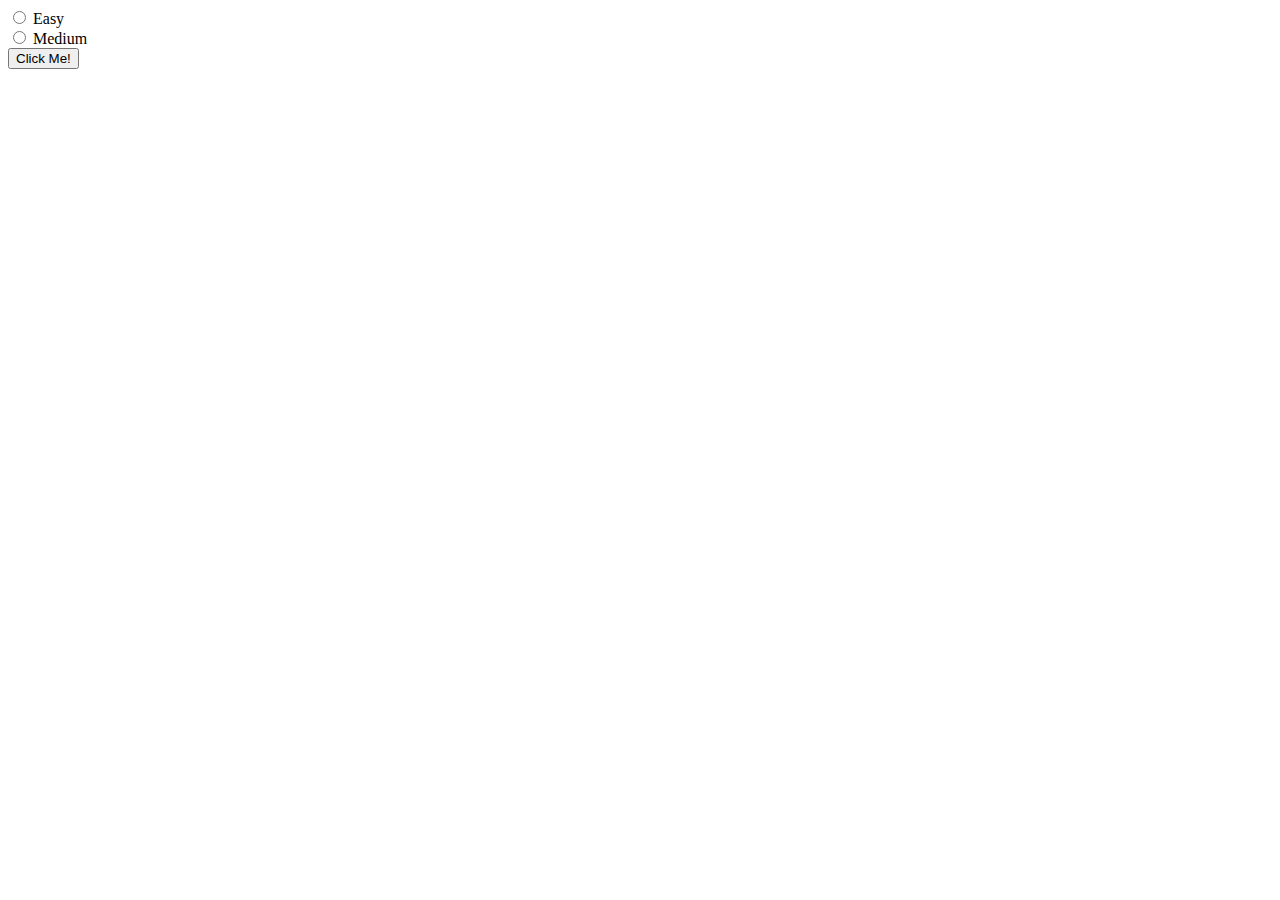
==== index_irene.html @ 67f203be "lots of works" ====
<!DOCTYPE html>
  <head>
    <link rel="stylesheet" href="./css/styles_irene.css" />
    <title>KitKat Aplus Maze</title>
  </head>

  <body>
    <form>
      <input type="radio" id="easy" name="level" value="easy">
      <label for="easy">Easy</label><br>
      <input type="radio" id="medium" name="level" value="medium">
      <label for="medium">Medium</label><br>
      <button class='run' type="button">Click Me!</button>
    </form>

    <div class="complete">
      <h3>Maze Completed</h3>
      <button class="replay" id="submit">Play again</button>
      <button class="close" id="submit">Close</button>
    </div>
    <canvas class="maze" id='maze'></canvas>

    <script type="module" src='./script.js'></script>
  </body>
</html>
---- css/styles_irene.css ----
.complete {
  display: none;
  position: absolute;
  top: 50%;
  left: 50%;
  transform: translate(-50%, -50%);
  width: 50%;
  height: 30%;
  background: #72695e;
  color: aliceblue;
  z-index: 4;
  padding: 2rem;
  text-align: center;
  border-radius: 10px;
}

.main {
  background: #000000;
  border-width: 10px;
  display: flex;
  justify-items: center;
}
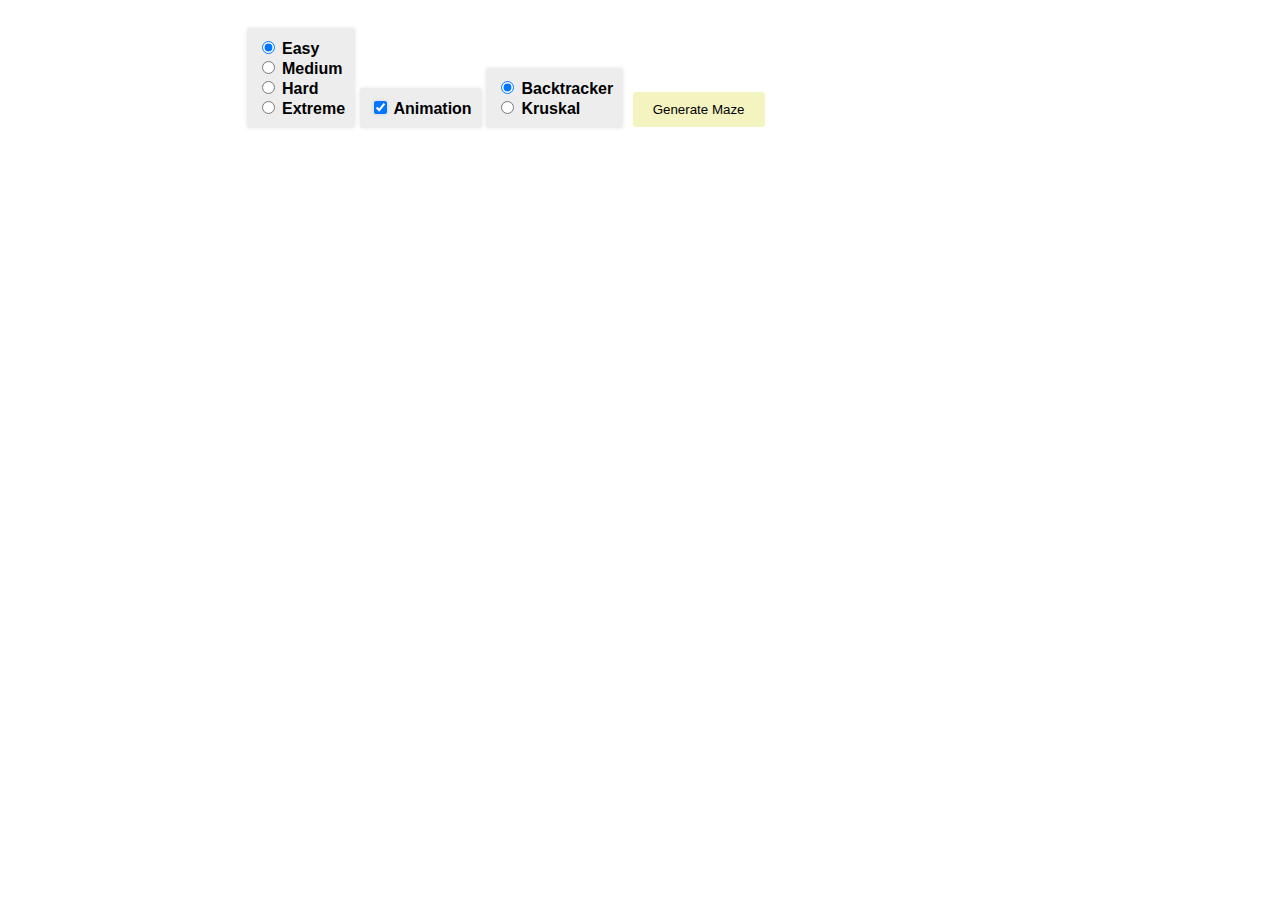
==== commit 23d1afc2: "Working Version" ====
--- a/index_irene.html
+++ b/index_irene.html
@@ -5,20 +5,44 @@
   </head>
 
   <body>
-    <form>
-      <input type="radio" id="easy" name="level" value="easy">
-      <label for="easy">Easy</label><br>
-      <input type="radio" id="medium" name="level" value="medium">
-      <label for="medium">Medium</label><br>
-      <button class='run' type="button">Click Me!</button>
-    </form>
+    <div class="container top">
+      <form>
+        <div class="level">
+          <input type="radio" id="easy" name="level" value="easy" checked>
+          <label for="easy">Easy</label><br>
+          <input type="radio" id="medium" name="level" value="medium">
+          <label for="medium">Medium</label><br>
+          <input type="radio" id="hard" name="level" value="hard">
+          <label for="easy">Hard</label><br>
+          <input type="radio" id="extreme" name="level" value="extreme">
+          <label for="medium">Extreme</label><br>
+        </div>
+  
+        <div class="animation">
+          <input type="checkbox" class="animation" name="animation" checked>
+          <label for="animation">Animation</label><br>
+        </div>
+  
+        <div class="algorithm">
+          <input type="radio" id="backtracker" name="algorithm" value="backtracker" checked>
+          <label for="easy">Backtracker</label><br>
+          <input type="radio" id="kruskal" name="algorithm" value="kruskal">
+          <label for="medium">Kruskal</label><br>
+        </div>
+        <button class='run' type="button">Generate Maze</button>
+      </form>
+    </div>
+    <div class="container">
+      <div class="complete">
+        <h3>Maze Completed</h3>
+        <button class="replay" id="submit">Play again</button>
+        <!-- <button class="close" id="submit">Close</button> -->
+      </div>
+    </div>
 
-    <div class="complete">
-      <h3>Maze Completed</h3>
-      <button class="replay" id="submit">Play again</button>
-      <button class="close" id="submit">Close</button>
+    <div class="container maze">
+      <canvas class="maze" id='maze'></canvas>
     </div>
-    <canvas class="maze" id='maze'></canvas>
 
     <script type="module" src='./script.js'></script>
   </body>
--- a/css/styles_irene.css
+++ b/css/styles_irene.css
@@ -1,5 +1,34 @@
+* {
+  /* box-sizing: inherit; */
+  min-width: auto;
+}
+
+*:before,
+*:after {
+  box-sizing: inherit;
+}
+
+:root {
+  --bg-primary: #8d6a9f;
+  --bg-secondary: #f4f4c1;
+  --bg-yellow: #ffc600;
+  --bg-third: #bb342f;
+  --bg-fourth: #8cbcb9;
+  --br-fifth: #ededed;
+  --grid-gap: 20px;
+  --border-radious: 3px;
+}
+
 .complete {
+  /* display: flex;
+  justify-items: center; */
   display: none;
+  padding: var(--grid-gap);
+  /* position: absolute; */
+  width : 1000px;
+  text-align: center;
+  justify-items: center;
+  /* 
   position: absolute;
   top: 50%;
   left: 50%;
@@ -9,9 +38,15 @@
   background: #72695e;
   color: aliceblue;
   z-index: 4;
-  padding: 2rem;
+  
   text-align: center;
-  border-radius: 10px;
+  border-radius: 10px; */
+}
+html {
+  font-weight: 800;
+  font-family: Helvetica, Arial, sans-serif;
+  /* text-shadow: rgb(177, 176, 174) 1px 0 2px; */
+  /* background-image: linear-gradient(110deg, #fa849d, var(--bg-primary)); */
 }
 
 .main {
@@ -19,4 +54,45 @@
   border-width: 10px;
   display: flex;
   justify-items: center;
+}
+
+.container {
+  width : 1000px;
+  display: grid;
+  justify-items: center;
+  border: #000000;
+  /* border-style:dotted; */
+}
+
+.top {
+  /* padding: var(--grid-gap); */
+  padding-top: 20px;
+  padding-bottom: 20px;
+  display: grid;
+  grid-gap: var(--grid-gap);
+  grid-template-columns: repeat(auto-fit, minmax(200px, 1fr));
+}
+
+.maze {
+  height: 800;
+}
+
+form 
+.level,
+.animation,
+.algorithm
+{
+  display: inline-block;
+  border-radius: var(--border-radious);
+  background: var(--br-fifth);
+  padding: 10px;
+  box-shadow: 0 0 4px  rgba(0,0,0,0.1);
+}
+
+button {
+  background: var(--bg-secondary);
+  border-radius: var(--border-radious);
+  border: 0;
+  padding: 10px 20px;
+  margin: 5px;
 }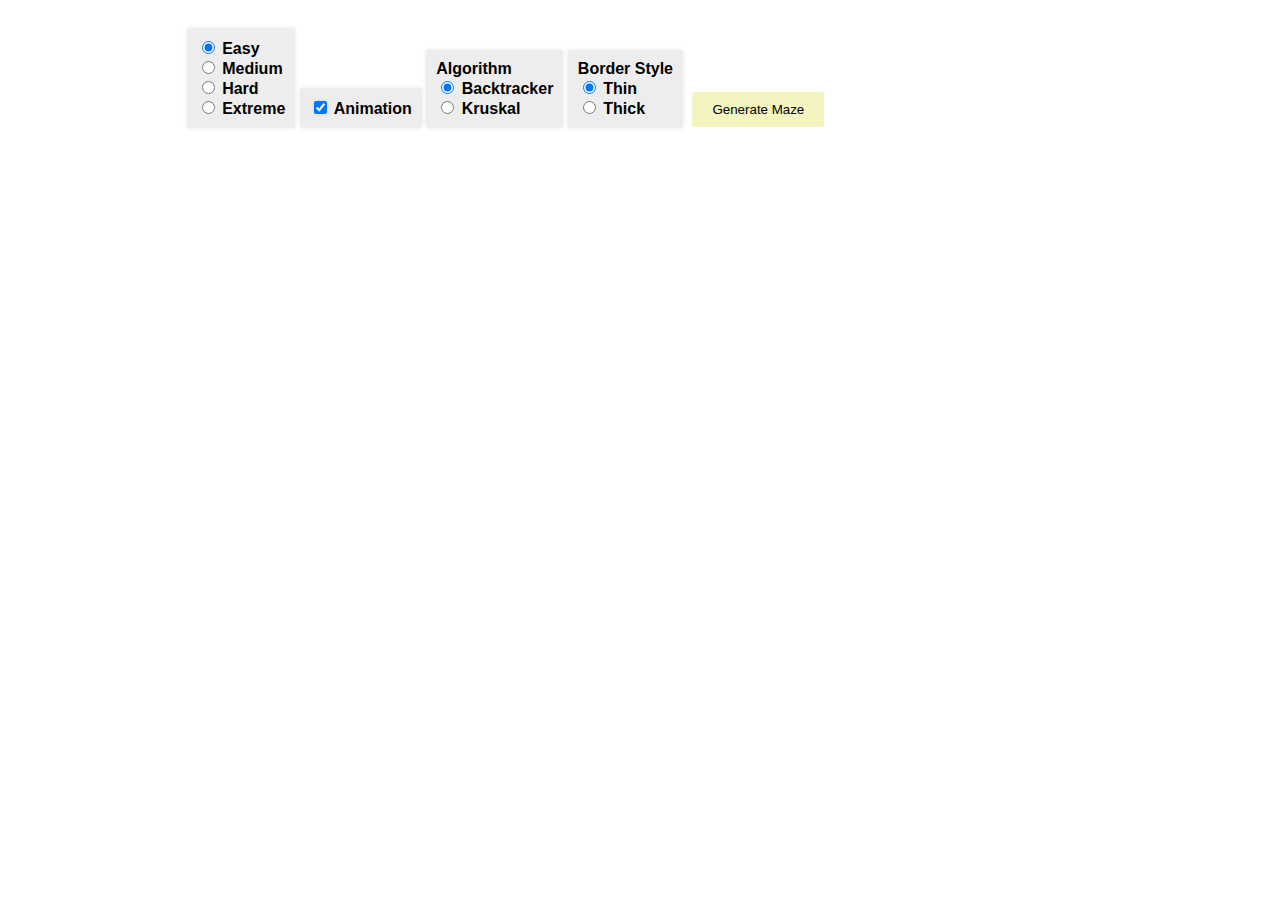
==== commit 5836f857: "Add border style" ====
--- a/index_irene.html
+++ b/index_irene.html
@@ -24,10 +24,18 @@
         </div>
   
         <div class="algorithm">
+          Algorithm <br>
           <input type="radio" id="backtracker" name="algorithm" value="backtracker" checked>
           <label for="easy">Backtracker</label><br>
           <input type="radio" id="kruskal" name="algorithm" value="kruskal">
           <label for="medium">Kruskal</label><br>
+        </div>
+        <div class="borderstyle">
+          Border Style <br>
+          <input type="radio" id="borderstyle" name="borderstyle" value="thin" checked>
+          <label for="thin">Thin</label><br>
+          <input type="radio" id="borderstyle" name="borderstyle" value="thick">
+          <label for="thick">Thick</label><br>
         </div>
         <button class='run' type="button">Generate Maze</button>
       </form>
--- a/css/styles_irene.css
+++ b/css/styles_irene.css
@@ -22,13 +22,12 @@
 .complete {
   /* display: flex;
   justify-items: center; */
-  display: none;
+  /* display: none;
   padding: var(--grid-gap);
-  /* position: absolute; */
   width : 1000px;
   text-align: center;
-  justify-items: center;
-  /* 
+  justify-items: center; */
+  display: none;
   position: absolute;
   top: 50%;
   left: 50%;
@@ -38,10 +37,10 @@
   background: #72695e;
   color: aliceblue;
   z-index: 4;
-  
   text-align: center;
-  border-radius: 10px; */
+  border-radius: 10px;
 }
+
 html {
   font-weight: 800;
   font-family: Helvetica, Arial, sans-serif;
@@ -70,7 +69,7 @@
   padding-bottom: 20px;
   display: grid;
   grid-gap: var(--grid-gap);
-  grid-template-columns: repeat(auto-fit, minmax(200px, 1fr));
+  /* grid-template-columns: repeat(auto-fit, minmax(200px, 1fr)); */
 }
 
 .maze {
@@ -80,7 +79,8 @@
 form 
 .level,
 .animation,
-.algorithm
+.algorithm,
+.borderstyle
 {
   display: inline-block;
   border-radius: var(--border-radious);
@@ -95,4 +95,8 @@
   border: 0;
   padding: 10px 20px;
   margin: 5px;
+}
+
+button:hover {
+  background: var(--bg-yellow);
 }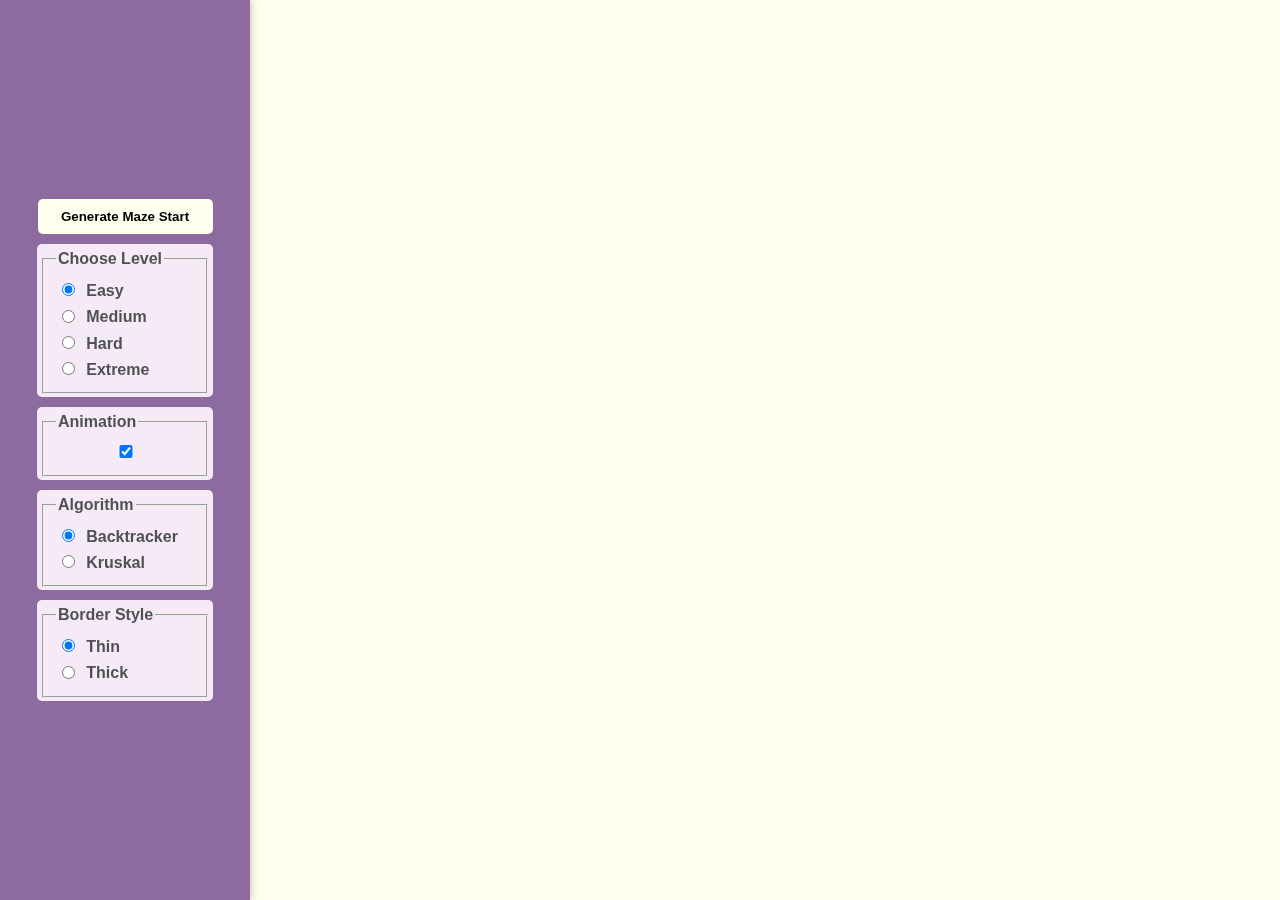
==== commit 12462e73: "Display Enhance" ====
--- a/index_irene.html
+++ b/index_irene.html
@@ -5,52 +5,69 @@
   </head>
 
   <body>
-    <div class="container top">
-      <form>
-        <div class="level">
-          <input type="radio" id="easy" name="level" value="easy" checked>
-          <label for="easy">Easy</label><br>
-          <input type="radio" id="medium" name="level" value="medium">
-          <label for="medium">Medium</label><br>
-          <input type="radio" id="hard" name="level" value="hard">
-          <label for="easy">Hard</label><br>
-          <input type="radio" id="extreme" name="level" value="extreme">
-          <label for="medium">Extreme</label><br>
+    <div id="page-top" class='container'>
+      <nav id="function" class='function'>
+        <form>
+          <button class='run' type="button">Generate Maze Start</button>
+          <div class="level">
+            <fieldset>
+              <legend>Choose Level</legend>
+              <input type="radio" id="easy" name="level" value="easy" checked>
+              <label for="easy">Easy</label><br>
+              <input type="radio" id="medium" name="level" value="medium">
+              <label for="medium">Medium</label><br>
+              <input type="radio" id="hard" name="level" value="hard">
+              <label for="easy">Hard</label><br>
+              <input type="radio" id="extreme" name="level" value="extreme">
+              <label for="medium">Extreme</label>
+            </fieldset>
+          </div>
+
+          <div class="animation">
+            <fieldset>
+              <legend>Animation</legend>
+              <input type="checkbox" class="animation" name="animation" id="animation" checked>
+              <!-- <label for="animation">Animation</label> -->
+            </fieldset>
+          </div>
+    
+          <div class="algorithm">
+            <fieldset>
+              <legend>Algorithm</legend>
+              <input type="radio" id="backtracker" name="algorithm" value="backtracker" checked>
+              <label for="easy">Backtracker</label><br>
+              <input type="radio" id="kruskal" name="algorithm" value="kruskal">
+              <label for="medium">Kruskal</label><br>
+            </fieldset>
+          </div>
+
+          <div class="borderstyle">
+            <fieldset>
+              <legend>Border Style</legend>
+              <input type="radio" id="borderstyle" name="borderstyle" value="thin" checked>
+              <label for="thin">Thin</label><br>
+              <input type="radio" id="borderstyle" name="borderstyle" value="thick">
+              <label for="thick">Thick</label><br>
+            </fieldset>
+          </div>
+        </form>
+      </nav>
+      <div class="container main-area">
+        <div class="complete" id='complete'>
+          <div  class="message">
+            <!-- <h4>Maze Completed</h4> -->
+            <div id='complete-message_title'>Maze Completed</div>
+            <div id='complete-message'>How many did you moved?</div>
+            <button class="replay" id="submit">Play again</button>
+          </div>
         </div>
-  
-        <div class="animation">
-          <input type="checkbox" class="animation" name="animation" checked>
-          <label for="animation">Animation</label><br>
+        <div class="maze">
+          <canvas class="maze" id='maze'></canvas>
         </div>
-  
-        <div class="algorithm">
-          Algorithm <br>
-          <input type="radio" id="backtracker" name="algorithm" value="backtracker" checked>
-          <label for="easy">Backtracker</label><br>
-          <input type="radio" id="kruskal" name="algorithm" value="kruskal">
-          <label for="medium">Kruskal</label><br>
-        </div>
-        <div class="borderstyle">
-          Border Style <br>
-          <input type="radio" id="borderstyle" name="borderstyle" value="thin" checked>
-          <label for="thin">Thin</label><br>
-          <input type="radio" id="borderstyle" name="borderstyle" value="thick">
-          <label for="thick">Thick</label><br>
-        </div>
-        <button class='run' type="button">Generate Maze</button>
-      </form>
-    </div>
-    <div class="container">
-      <div class="complete">
-        <h3>Maze Completed</h3>
-        <button class="replay" id="submit">Play again</button>
-        <!-- <button class="close" id="submit">Close</button> -->
       </div>
     </div>
 
-    <div class="container maze">
-      <canvas class="maze" id='maze'></canvas>
-    </div>
+
 
     <script type="module" src='./script.js'></script>
   </body>
--- a/css/styles_irene.css
+++ b/css/styles_irene.css
@@ -10,70 +10,88 @@
 
 :root {
   --bg-primary: #8d6a9f;
-  --bg-secondary: #f4f4c1;
+  --bg-secondary: #ffffee;
   --bg-yellow: #ffc600;
   --bg-third: #bb342f;
   --bg-fourth: #8cbcb9;
-  --br-fifth: #ededed;
+  --br-fifth: #f5eaf5;
   --grid-gap: 20px;
-  --border-radious: 3px;
+  --border-radious: 5px;
+}
+
+body {
+  margin: 0;
+  font-family: "Muli", -apple-system, BlinkMacSystemFont, "Segoe UI", Roboto, "Helvetica Neue", Arial, sans-serif, "Apple Color Emoji", "Segoe UI Emoji", "Segoe UI Symbol", "Noto Color Emoji";
+  /* font-size: 1rem; */
+  font-weight: 600;
+  line-height: 1.5;
+  color: #212529c7;
+  background-color: #fff;
+}
+
+#function {
+  text-align: center;
+  position: fixed;
+  top: 0;
+  left: 0;
+  width: 250px;
+  height: 100vh;
+  display: flex;
+  /* display: inline-flex; */
+  /* flex-direction: column; */
+  justify-content: space-around;
+  align-items: center;
+  background-color: var(--bg-primary);
+  box-shadow: 0 0 8px  rgba(0,0,0,0.3);
 }
 
 .complete {
-  /* display: flex;
-  justify-items: center; */
-  /* display: none;
-  padding: var(--grid-gap);
-  width : 1000px;
-  text-align: center;
-  justify-items: center; */
   display: none;
   position: absolute;
-  top: 50%;
-  left: 50%;
-  transform: translate(-50%, -50%);
   width: 50%;
-  height: 30%;
-  background: #72695e;
-  color: aliceblue;
-  z-index: 4;
+  height: 20%;
+  background: var(--bg-primary);
+  color: var(--bg-secondary);
+  z-index: 1;
+  align-items: center;
   text-align: center;
+  justify-content: space-around;
   border-radius: 10px;
 }
 
-html {
-  font-weight: 800;
-  font-family: Helvetica, Arial, sans-serif;
-  /* text-shadow: rgb(177, 176, 174) 1px 0 2px; */
-  /* background-image: linear-gradient(110deg, #fa849d, var(--bg-primary)); */
+#complete-message_title {
+  font-size: x-large;
 }
 
-.main {
-  background: #000000;
-  border-width: 10px;
+.message {
   display: flex;
-  justify-items: center;
+  align-items: center;
+  flex-direction: column;
+  justify-content: space-around;
+  /* background-color: #ffc600; */
+  padding: 10px;
+  /* padding-bottom: 10px; */
+  z-index: 1;
+  height: 90%;
 }
 
-.container {
-  width : 1000px;
+
+#page-top {
   display: grid;
-  justify-items: center;
-  border: #000000;
-  /* border-style:dotted; */
+  grid-template: 1fr / 250px 1fr; 
 }
 
-.top {
-  /* padding: var(--grid-gap); */
-  padding-top: 20px;
-  padding-bottom: 20px;
-  display: grid;
-  grid-gap: var(--grid-gap);
-  /* grid-template-columns: repeat(auto-fit, minmax(200px, 1fr)); */
+.main-area {
+  grid-column-start: 2;
+  height: 100vh;
+  background-color: var(--bg-secondary);
+  display: flex;
+  justify-content: center;
+  align-items: center;
 }
 
 .maze {
-  height: 800;
+  padding: 5px;
 }
 
 form 
@@ -82,21 +100,35 @@
 .algorithm,
 .borderstyle
 {
-  display: inline-block;
   border-radius: var(--border-radious);
   background: var(--br-fifth);
-  padding: 10px;
-  box-shadow: 0 0 4px  rgba(0,0,0,0.1);
+  display: inline-block;
+
+  padding: 3px;
+  margin: 5px;
+  text-align: left;
+  width: 170px;
+}
+
+#animation {
+  width: 130px;
 }
 
 button {
+  font-family: "Muli", -apple-system, BlinkMacSystemFont, "Segoe UI", Roboto, "Helvetica Neue", Arial, sans-serif, "Apple Color Emoji", "Segoe UI Emoji", "Segoe UI Symbol", "Noto Color Emoji";
+  font-weight: 600;
   background: var(--bg-secondary);
   border-radius: var(--border-radious);
   border: 0;
-  padding: 10px 20px;
+  width: 175px;
+  padding: 10px;
   margin: 5px;
 }
 
 button:hover {
   background: var(--bg-yellow);
-}+}
+
+input {
+  margin: .4rem;
+}
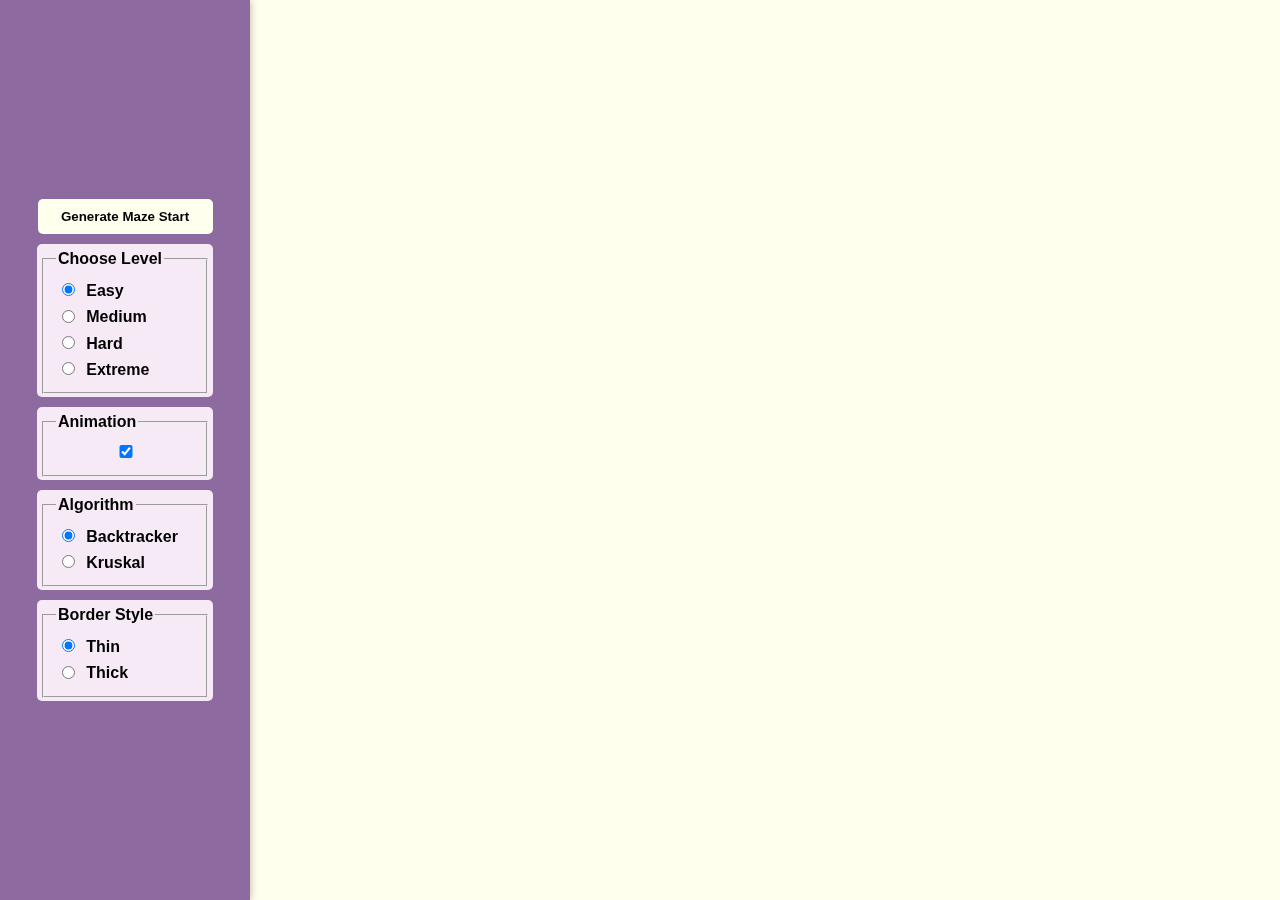
==== commit 737f1dae: "finalizing index.html" ====
--- a/index_irene.html
+++ b/index_irene.html
@@ -1,6 +1,6 @@
 <!DOCTYPE html>
   <head>
-    <link rel="stylesheet" href="./css/styles_irene.css" />
+    <link rel="stylesheet" href="./css/styles.css" />
     <title>KitKat Aplus Maze</title>
   </head>
 
--- a/css/styles.css
+++ b/css/styles.css
@@ -0,0 +1,134 @@
+* {
+  /* box-sizing: inherit; */
+  min-width: auto;
+}
+
+*:before,
+*:after {
+  box-sizing: inherit;
+}
+
+:root {
+  --bg-primary: #8d6a9f;
+  --bg-secondary: #ffffee;
+  --bg-yellow: #ffc600;
+  --bg-third: #bb342f;
+  --bg-fourth: #00000097;
+  --br-fifth: #f5eaf5;
+  --grid-gap: 20px;
+  --border-radious: 5px;
+}
+
+body {
+  margin: 0;
+  font-family: "Muli", -apple-system, BlinkMacSystemFont, "Segoe UI", Roboto, "Helvetica Neue", Arial, sans-serif, "Apple Color Emoji", "Segoe UI Emoji", "Segoe UI Symbol", "Noto Color Emoji";
+  /* font-size: 1rem; */
+  font-weight: 600;
+  line-height: 1.5;
+  /* color: #212529c7; */
+  background-color: #fff;
+}
+
+#function {
+  text-align: center;
+  position: fixed;
+  top: 0;
+  left: 0;
+  width: 250px;
+  height: 100vh;
+  display: flex;
+  /* display: inline-flex; */
+  /* flex-direction: column; */
+  justify-content: space-around;
+  align-items: center;
+  background-color: var(--bg-primary);
+  box-shadow: 0 0 8px  rgba(0,0,0,0.3);
+}
+
+.complete {
+  display: none;
+  position: absolute;
+  width: 50%;
+  height: 20%;
+  background: var(--bg-primary);
+  color: var(--bg-secondary);
+  z-index: 1;
+  align-items: center;
+  text-align: center;
+  justify-content: space-around;
+  border-radius: 10px;
+}
+
+#complete-message_title {
+  font-size: x-large;
+}
+
+.message {
+  display: flex;
+  align-items: center;
+  flex-direction: column;
+  justify-content: space-around;
+  /* background-color: #ffc600; */
+  padding: 10px;
+  /* padding-bottom: 10px; */
+  z-index: 1;
+  height: 90%;
+}
+
+
+#page-top {
+  display: grid;
+  grid-template: 1fr / 250px 1fr; 
+}
+
+.main-area {
+  grid-column-start: 2;
+  height: 100vh;
+  background-color: var(--bg-secondary);
+  display: flex;
+  justify-content: center;
+  align-items: center;
+}
+
+.maze {
+  padding: 5px;
+}
+
+form 
+.level,
+.animation,
+.algorithm,
+.borderstyle
+{
+  border-radius: var(--border-radious);
+  background: var(--br-fifth);
+  display: inline-block;
+
+  padding: 3px;
+  margin: 5px;
+  text-align: left;
+  width: 170px;
+}
+
+#animation {
+  width: 130px;
+}
+
+button {
+  font-family: "Muli", -apple-system, BlinkMacSystemFont, "Segoe UI", Roboto, "Helvetica Neue", Arial, sans-serif, "Apple Color Emoji", "Segoe UI Emoji", "Segoe UI Symbol", "Noto Color Emoji";
+  font-weight: 600;
+  background: var(--bg-secondary);
+  border-radius: var(--border-radious);
+  border: 0;
+  width: 175px;
+  padding: 10px;
+  margin: 5px;
+}
+
+button:hover {
+  background: var(--bg-yellow);
+}
+
+input {
+  margin: .4rem;
+}
